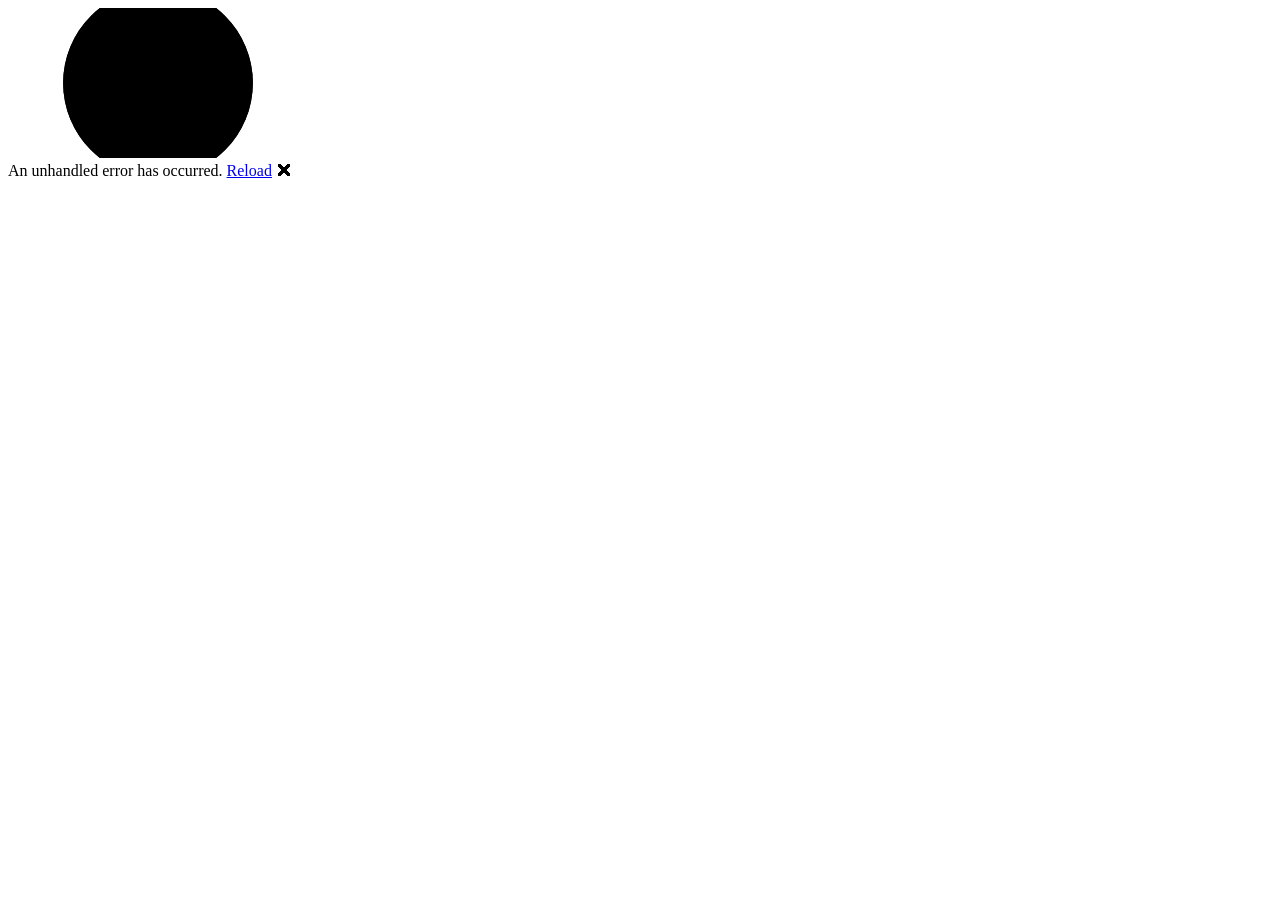
==== src/TourneeVeto.Web/wwwroot/index.html @ 88cf1470 "Solution .NET 10, CowCard, jetons de design et publication GitHub Pages - Solution TourneeVeto.slnx " ====
<!DOCTYPE html>
<html lang="en">

<head>
    <meta charset="utf-8" />
    <meta name="viewport" content="width=device-width, initial-scale=1.0" />
    <title>TourneeVeto.Web</title>
    <base href="/" />
    <link rel="preload" id="webassembly" />
    <link rel="stylesheet" href="lib/bootstrap/dist/css/bootstrap.min.css" />
    <link rel="stylesheet" href="_content/TourneeVeto.Ui/tokens.css" />
    <link rel="stylesheet" href="css/app.css" />
    <link rel="icon" type="image/png" href="favicon.png" />
    <link href="TourneeVeto.Web.styles.css" rel="stylesheet" />
    <link href="manifest.webmanifest" rel="manifest" />
    <link rel="apple-touch-icon" sizes="512x512" href="icon-512.png" />
    <link rel="apple-touch-icon" sizes="192x192" href="icon-192.png" />
    <script type="importmap"></script>
</head>

<body>
    <div id="app">
        <svg class="loading-progress">
            <circle r="40%" cx="50%" cy="50%" />
            <circle r="40%" cx="50%" cy="50%" />
        </svg>
        <div class="loading-progress-text"></div>
    </div>

    <div id="blazor-error-ui">
        An unhandled error has occurred.
        <a href="." class="reload">Reload</a>
        <span class="dismiss">🗙</span>
    </div>
    <script src="_framework/blazor.webassembly#[.{fingerprint}].js"></script>
    <script>navigator.serviceWorker.register('service-worker.js', { updateViaCache: 'none' });</script>
</body>

</html>
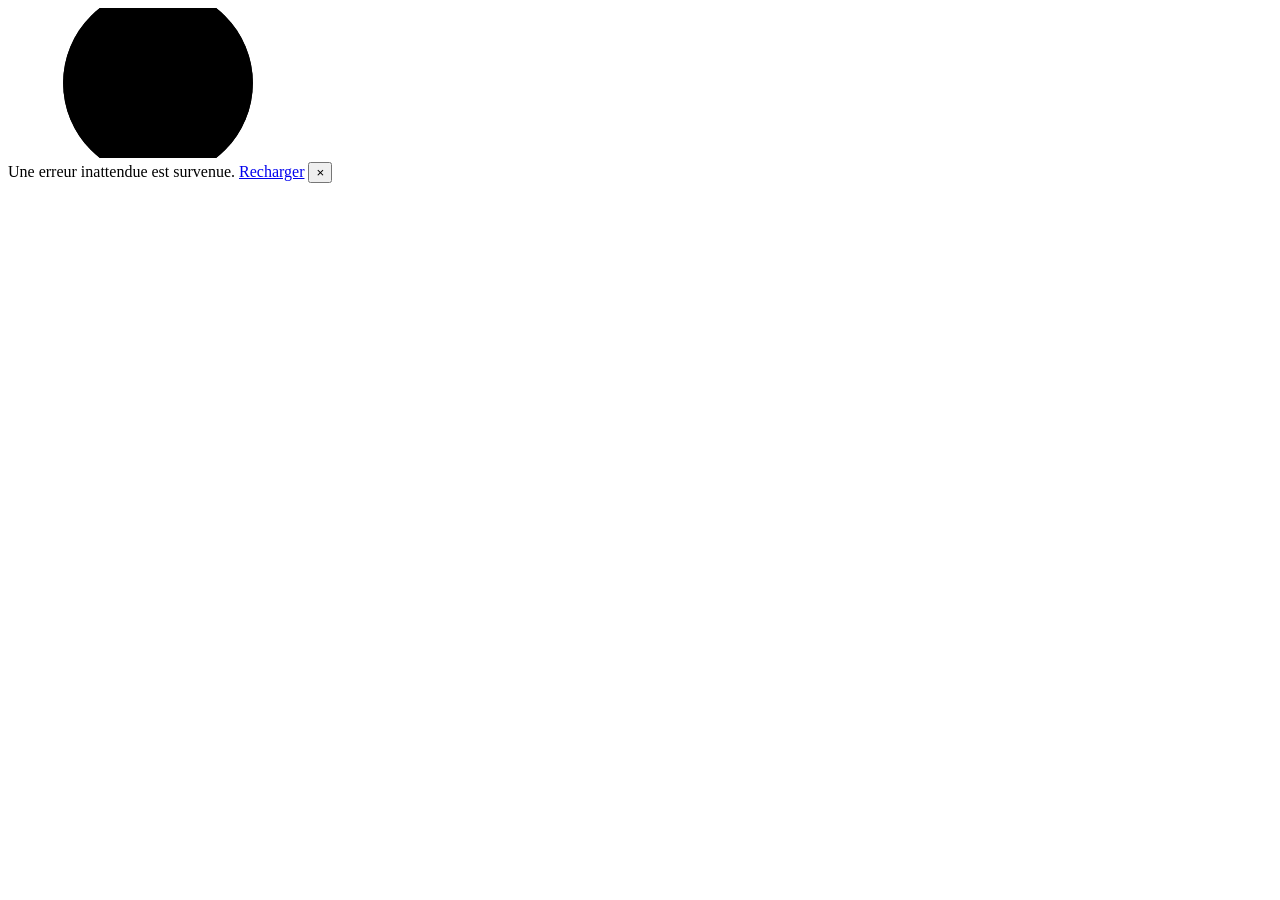
==== commit 0ba39d4e: "feat(ui): structure de l'application d'après les maquettes Stitch - MainLayout : barre du haut (marq" ====
--- a/src/TourneeVeto.Web/wwwroot/index.html
+++ b/src/TourneeVeto.Web/wwwroot/index.html
@@ -1,13 +1,13 @@
 <!DOCTYPE html>
-<html lang="en">
+<html lang="fr-CA">
 
 <head>
     <meta charset="utf-8" />
     <meta name="viewport" content="width=device-width, initial-scale=1.0" />
-    <title>TourneeVeto.Web</title>
+    <title>TournéeVéto</title>
+    <meta name="theme-color" content="#006194" />
     <base href="/" />
     <link rel="preload" id="webassembly" />
-    <link rel="stylesheet" href="lib/bootstrap/dist/css/bootstrap.min.css" />
     <link rel="stylesheet" href="_content/TourneeVeto.Ui/tokens.css" />
     <link rel="stylesheet" href="css/app.css" />
     <link rel="icon" type="image/png" href="favicon.png" />
@@ -28,9 +28,9 @@
     </div>
 
     <div id="blazor-error-ui">
-        An unhandled error has occurred.
-        <a href="." class="reload">Reload</a>
-        <span class="dismiss">🗙</span>
+        Une erreur inattendue est survenue.
+        <a href="." class="reload">Recharger</a>
+        <button type="button" class="dismiss" aria-label="Fermer">×</button>
     </div>
     <script src="_framework/blazor.webassembly#[.{fingerprint}].js"></script>
     <script>navigator.serviceWorker.register('service-worker.js', { updateViaCache: 'none' });</script>
--- a/src/TourneeVeto.Web/wwwroot/css/app.css
+++ b/src/TourneeVeto.Web/wwwroot/css/app.css
@@ -0,0 +1,104 @@
+/* Styles globaux de l'hôte Web : uniquement les jetons de tokens.css (chargé avant ce fichier). */
+
+*,
+*::before,
+*::after {
+    box-sizing: border-box;
+}
+
+html,
+body {
+    margin: 0;
+    min-block-size: 100%;
+    background: var(--color-bg);
+    color: var(--color-text);
+    font: var(--font-body-md);
+    -webkit-text-size-adjust: 100%;
+}
+
+a {
+    color: var(--color-primary);
+}
+
+h1:focus {
+    outline: none;
+}
+
+/* --- Erreur inattendue (Blazor) --- */
+
+#blazor-error-ui {
+    position: fixed;
+    inset: auto 0 0 0;
+    z-index: 1000;
+    display: none;
+    gap: var(--space-md);
+    align-items: center;
+    padding: var(--space-md) var(--space-lg);
+    border-block-start: var(--border-width-strong) solid var(--color-urgent);
+    background: var(--color-urgent-subtle);
+    color: var(--color-on-urgent-surface);
+    font: var(--font-label-lg);
+}
+
+#blazor-error-ui .reload {
+    color: var(--color-urgent);
+}
+
+#blazor-error-ui .dismiss {
+    min-inline-size: var(--touch-target);
+    min-block-size: var(--touch-target);
+    margin-inline-start: auto;
+    border: 0;
+    border-radius: var(--radius-md);
+    background: none;
+    color: inherit;
+    font: var(--font-headline-md);
+    cursor: pointer;
+}
+
+.blazor-error-boundary {
+    padding: var(--space-md);
+    border-radius: var(--radius-md);
+    background: var(--color-urgent);
+    color: var(--color-on-urgent);
+}
+
+.blazor-error-boundary::after {
+    content: "Une erreur est survenue.";
+}
+
+/* --- Chargement initial --- */
+
+.loading-progress {
+    position: absolute;
+    inset: 20vh 0 auto 0;
+    display: block;
+    inline-size: 8rem;
+    block-size: 8rem;
+    margin: 0 auto;
+}
+
+.loading-progress circle {
+    fill: none;
+    stroke: var(--color-surface-strong);
+    stroke-width: 0.6rem;
+    transform-origin: 50% 50%;
+    transform: rotate(-90deg);
+}
+
+.loading-progress circle:last-child {
+    stroke: var(--color-primary);
+    stroke-dasharray: calc(3.141 * var(--blazor-load-percentage, 0%) * 0.8), 500%;
+    transition: stroke-dasharray 0.05s ease-in-out;
+}
+
+.loading-progress-text {
+    position: absolute;
+    inset: calc(20vh + 3.25rem) 0 auto 0;
+    text-align: center;
+    font: var(--font-label-lg);
+}
+
+.loading-progress-text::after {
+    content: var(--blazor-load-percentage-text, "Chargement");
+}
